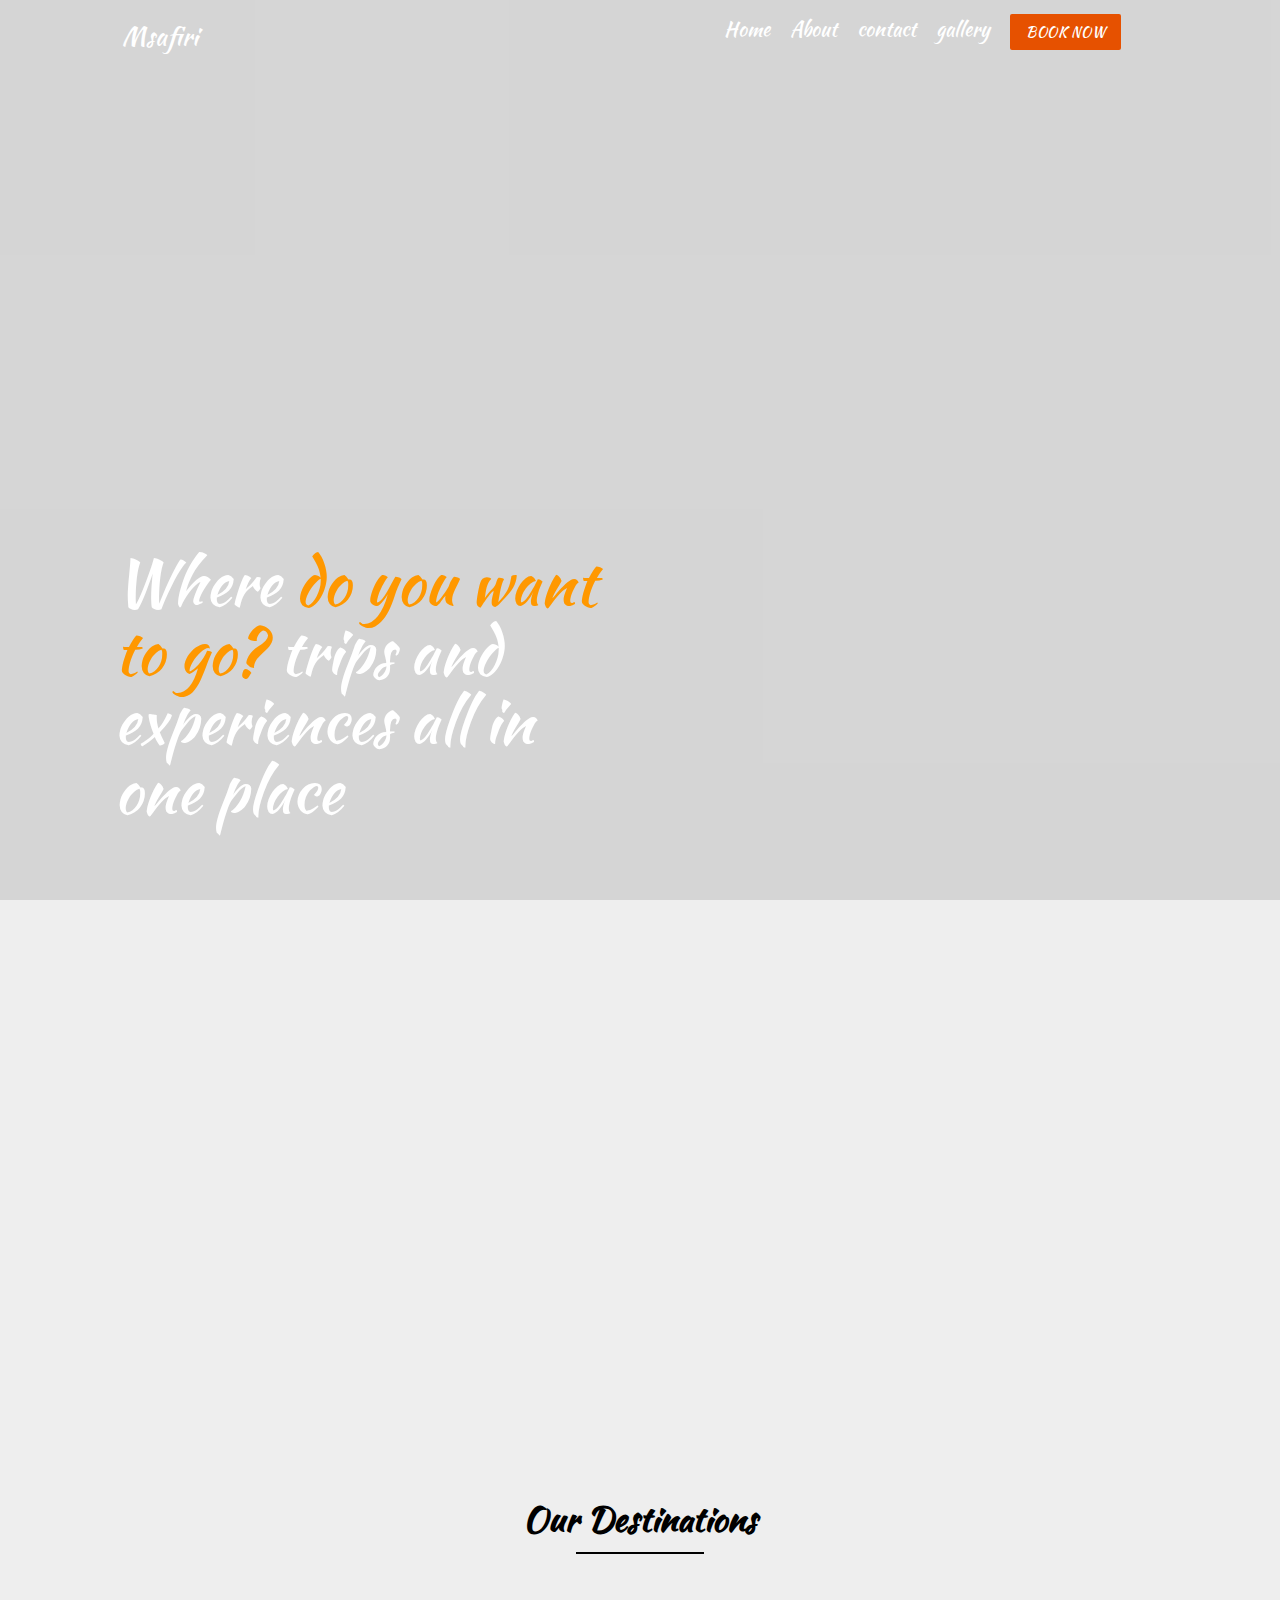
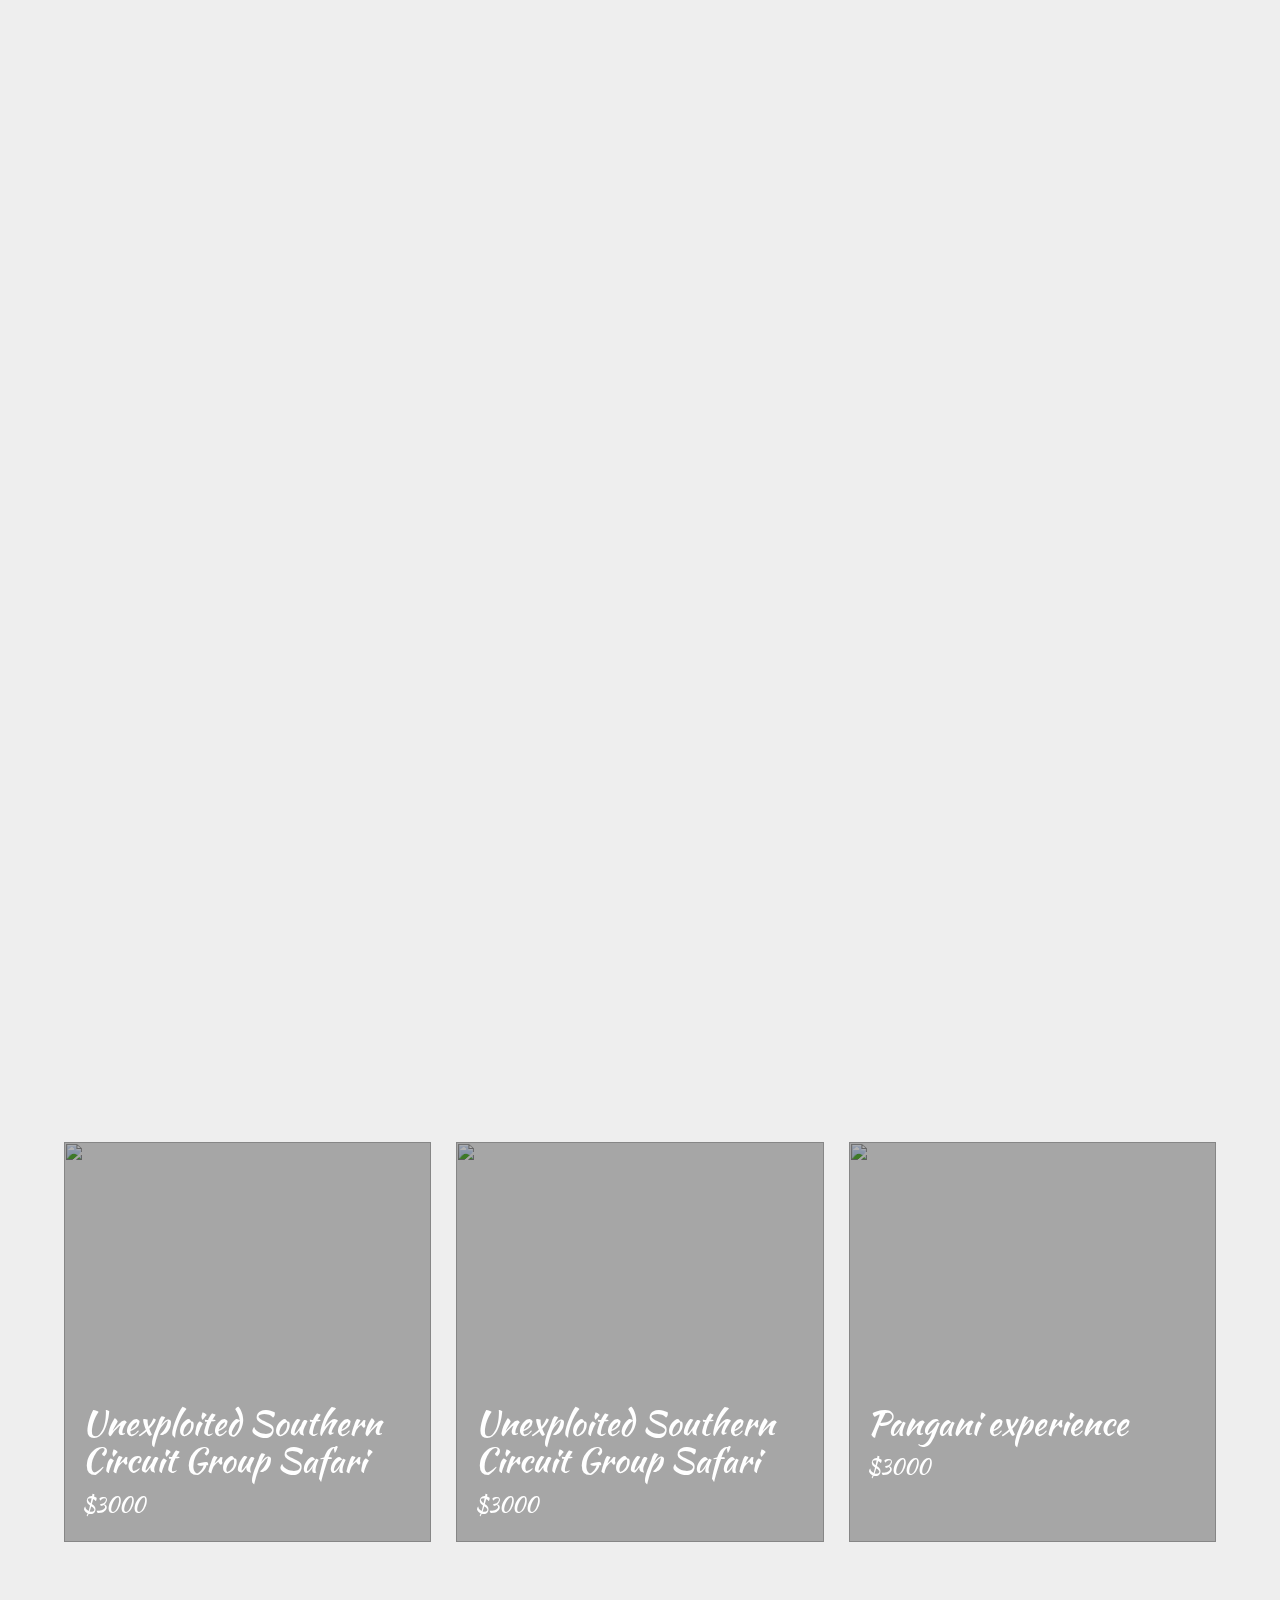
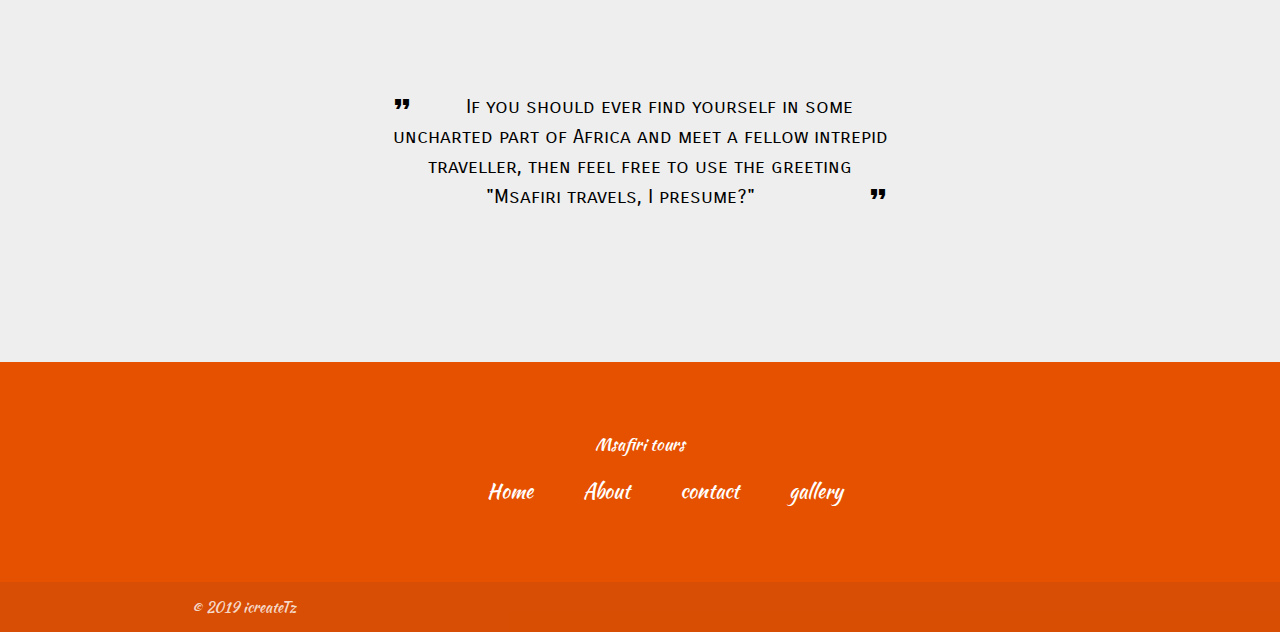
==== index.html @ 54f74cd2 "okok" ====
<html lang="en">
<head>
    <meta charset="UTF-8">
    <meta name="viewport" content="width=device-width, initial-scale=1.0">
    <meta http-equiv="X-UA-Compatible" content="ie=edge">
    <title>Home</title>
    <link rel="stylesheet" href="main.css">
    <!-- Compiled and minified CSS -->
    <link rel="stylesheet" href="https://cdnjs.cloudflare.com/ajax/libs/materialize/1.0.0/css/materialize.min.css">
    <!--Import Google Icon Font-->
    <link href="https://fonts.googleapis.com/icon?family=Material+Icons" rel="stylesheet">
    <link rel="stylesheet" href="https://cdnjs.cloudflare.com/ajax/libs/animate.css/3.7.0/animate.min.css">
    <link rel="stylesheet" href="https://use.fontawesome.com/releases/v5.6.3/css/all.css" integrity="sha384-UHRtZLI+pbxtHCWp1t77Bi1L4ZtiqrqD80Kn4Z8NTSRyMA2Fd33n5dQ8lWUE00s/" crossorigin="anonymous">
    <script src="https://unpkg.com/scrollreveal"></script>
    <link rel="stylesheet" href="owl/dist/assets/owl.carousel.min.css">
    <link rel="stylesheet" href="owl/dist/assets/owl.theme.default.min.css">
</head>
<body>
<div class="header">
   <div class="home-container">
    <div class="navigation">
        <div class="logo anim"><h4>Msafiri</h4></div>
        <div class="ultags anim">
            <ul>
                <li>Home</li>
                <li>About</li>
                <li>contact</li>
                <li>gallery</li>
                <li><a class="btn z-depth-0 orange darken-4">Book now</a></li>
            </ul>
        </div>
        </div>
   </div>
   <video src="https://res.cloudinary.com/dedfrilse/video/upload/v1546785202/ken.mp4" loop autoplay muted class="header-video"></video>
       <div class="header-overlay">
           <div class="home-container">
               <h1>Where <span class='orange-text darken-4'>do you want to go?</span> trips and experiences all in one place</h1>
           </div>
       </div>
</div>
<div class="anim why-choose-us anim">
    <div class="why-choose-us-header">
        <h4 class="black-text">Why choose us</h4>
        <h5 class="black-text">Here are reasons you should plan trip with us</h5>
    </div>
    <div class="home-container">
        <div class="why-choose-us-body">
            <div class="row">
                <div class="col s12 m4 l4 why-choose-us-card">
                    <img src="icons/location.svg" alt="">
                    <h4>World Class Service</h4>
                    <p>our services are not confined to safaris alone. Contact us for accommodation and flight reservations, airport transfers, family safaris, team building, Mountain climbing, photographic and incentives travels.</p>
                </div>
                <div class="col s12 m4 l4 why-choose-us-card">
                    <img src="icons/hotel.svg" alt="">
                    <h4>Hand picked hotels</h4>
                    <p>We have inspected each hotel, camp or lodge that is features on our website or itineraries thus you are receiving firsthand information with no detail left out</p>
                </div>
                <div class="col s12 m4 l4 why-choose-us-card">
                    <img src="icons/price-tag.svg" alt="">
                    <h4>Best price guaranteed</h4>
                    <p>Whether you are a solo traveler, a family, a group or are looking for specialised safaris ( e.g. birding), there is a safari for everyone at pocket friendly prices. </p>
                </div>
            </div>
        </div>
    </div>
</div>
<div class="destination-header">
    <h4 class='anim black-text'>Our Destinations</h4>
    <div class="destination-header-divider"></div>
</div>
<div class="home-container">
    <div class="destinations">
        <div class="destination-card anim">
            <img src="https://res.cloudinary.com/dedfrilse/image/upload/v1546245073/6.jpg" alt="">
            <div class="destination-overlay">
                <h2>Tanzania</h2>  
            </div>
        </div>
        <div class="destination-card anim">
            <img src="https://res.cloudinary.com/dedfrilse/image/upload/v1546245589/IMG_6199.jpg" alt="">
            <div class="destination-overlay">
                <h2>Malawi</h2>  
            </div>
        </div>
        <div class="destination-card anim">
            <img src="https://res.cloudinary.com/dedfrilse/image/upload/v1546245028/3.jpg" alt="">
            <div class="destination-overlay">
                <h2>Mozambique</h2>  
            </div>
        </div>
</div>
</div>
<div class="home-container">
    <div class="safari-advertisement anim">
        <img src="https://res.cloudinary.com/dedfrilse/image/upload/v1546245057/5.jpg" alt="">
        <div class="safari-advertisement-overlay">
        <h1>Best value Trips</h1>
        <p>Best offers trips from us</p>
        <a href="#" class="btn z-depth-0 large orange darken-4 white-text">
            <i class="material-icons right">chevron_right</i>Explore</a>
        </div>
    </div>
</div>
<div class="home-container">
    <div class="trip-card-container">
        <h4 class="center black-text trip-text anim">our most popular trips</h4>
    <div class="owl-carousel">
        <div class="trip-card">
            <img src="https://images.pexels.com/photos/386136/pexels-photo-386136.jpeg?auto=compress&cs=tinysrgb&h=650&w=940" alt="">
            <div class="trip-card-overlay">
                <div class="trip-overlay-details">
                    <h4>Unexploited Southern Circuit Group Safari</h4>
                    <h6>$3000</h6>
                </div>
            </div>
        </div>
        <div class="trip-card">
            <img src="https://images.pexels.com/photos/672358/pexels-photo-672358.jpeg?auto=compress&cs=tinysrgb&h=650&w=940" alt="">
            <div class="trip-card-overlay">
                <div class="trip-overlay-details">
                    <h4>Unexploited Southern Circuit Group Safari</h4>
                    <h6>$3000</h6>
                </div>
            </div>
        </div>
        <div class="trip-card">
            <img src="https://images.pexels.com/photos/1054655/pexels-photo-1054655.jpeg?auto=compress&cs=tinysrgb&h=650&w=940" alt="">
            <div class="trip-card-overlay">
                <div class="trip-overlay-details">
                    <h4>Pangani experience</h4>
                    <h6>$3000</h6>
                </div>
            </div>
        </div>
    </div>
    </div>
</div>
<div class="home-quotes">
    <p> <i class="material-icons left">format_quote</i>If you should ever find yourself
      in some uncharted part of Africa
      and meet a fellow intrepid traveller,
      then feel free to use the greeting
      "Msafiri travels, I presume?" <i class="material-icons right">format_quote</i></p>
  </div>
  
  <footer class="page-footer  orange darken-4">
<div class="footer-container">
    <h6>Msafiri tours</h6>
    <ul>
    <li>Home</li>
    <li>About</li>
    <li>contact</li>
    <li>gallery</li>
    </ul>
    <div class="social-icons">
            <i class="fab fa-facebook-f"></i>
            <i class="fab fa-twitter"></i>
            <i class="fab fa-instagram"></i>
    </div>
</div>
    <div class="footer-copyright">
      <div class="container">
      © 2019 icreateTz
      </div>
    </div>
  </footer>
      

















    <script src="jquery.js"></script>
      <!-- Compiled and minified JavaScript -->
      <script src="https://cdnjs.cloudflare.com/ajax/libs/materialize/1.0.0/js/materialize.min.js"></script>
    <script src="owl/dist/owl.carousel.min.js"></script>
    <script src="https://cdnjs.cloudflare.com/ajax/libs/gsap/2.0.2/TweenMax.min.js"></script>
    <script src="https://cdnjs.cloudflare.com/ajax/libs/ScrollMagic/2.0.6/plugins/animation.gsap.min.js"></script>
    <script src="https://cdnjs.cloudflare.com/ajax/libs/ScrollMagic/2.0.6/ScrollMagic.min.js"></script>
    <script src="script.js"></script>
    <script>
        window.sr = ScrollReveal();
sr.reveal('.anim', { interval: 10, reset: true });
</script>
</body>
</html>
---- main.css ----
@import url('https://fonts.googleapis.com/css?family=Kaushan+Script');
@import url('https://fonts.googleapis.com/css?family=Cabin');
@import url('https://fonts.googleapis.com/css?family=Montserrat');
@import url('https://fonts.googleapis.com/css?family=Carrois+Gothic+SC');
body{
    padding: 0%;
    margin: 0px;
    background-color: #eeeeee;
    font-family: 'Kaushan Script', cursive;
}
.header{
    width: 100%;
    height: 100vh;
    position: relative;
    overflow: hidden;
}
.navigation{
    width: 100%;
    height: 64px;
    display: flex;
    flex-direction: row;
    position: absolute;
    top: 0;
    left: 0;
    z-index: 99;
}
.logo{
    flex: 1;
    height: inherit;
    display: flex;
    flex-direction: row;
    justify-content: center;
    align-items: center;
}
.logo h4{
    font-size: 25px;
    color: white;

}
.ultags{
    flex: 3;
    height: inherit;
    display: flex;
    flex-direction: row;
    align-items: center;
}
.ultags ul{
    display: flex;
    flex-direction: row;
    left: 40%;
    position: relative;
}
.ultags ul li {
    padding-left: 20px;
    font-size: 20px;
    color: white;
}

.header-video{
    top: 50%;
    left: 50%;
    transform: translateY(-50%) translateX(-50%);
    min-width: 100%;
    min-height: 100%;
    width: auto;
    height: auto;
    position: absolute;
    z-index: -99;
}
.header-overlay{
    width: 100%;
    height: 100%;
    top: 0;
    left: 0;
    background-color: rgba(0, 0, 0, 0.1);
    position: absolute;
    z-index: -50;
    display: flex;
    align-items: flex-end;
}
.header-overlay h1{
    color: white;
    position: relative;
    padding: 50px;
    max-width: 605px;
}
@media(max-width: 968px){
    .header-overlay{
        align-items: center;
    }
    .header-overlay h1{
        font-size: 20px;
    }

}
.destination-header{
    display: flex;
    align-items: center;
    flex-direction: column;
    width: 100%;
}
.destination-header h4{
    font-weight: 700;
}
.destination-header-divider{
    width: 10%;
    height: 2px;
    background-color: black;
}
.destinations{
    position: relative;
    width: 100%;
    display: flex;
    flex-direction: row;
    justify-content: space-evenly;
}
.destination-card{
    height: 400px;
    width: 30%;
    position: relative;
    margin-top: 100px;
    margin-bottom: 100px;
    overflow: hidden;
    visibility: hidden;
}
.destination-card img{
    width: 100%;
    height: 100%;
    display: block;
    object-fit: cover;
    position: absolute;
    top: 0;
    left: 0;
    z-index: -50;
}

.destination-card .destination-overlay{
    width: 100%;
    height: 100%;
    top: 0;
    left: 0;
    position: absolute;
    z-index: -40;
    background-color: rgba(0, 0, 0, 0.3);
    display: flex;
    align-items: center;
    justify-content: center;
}

.destination-overlay h2{
    color: aliceblue;  
    font-family: 'Kaushan Script', cursive;
}
@media(max-width: 968px){
    .destinations{
        flex-direction: column;
    }
    .destination-card{
        width: 90%;
        left: 5%;
        margin-top: 20px;
        margin-bottom: 20px;
    }
}

.safari-advertisement{
    width: 100%;
    height: 400px;
    margin-bottom: 100px;
    position: relative;
    visibility: hidden;
}
.safari-advertisement img{
    width: 100%;
    height: 100%;
    display: block;
    object-fit: cover;
    position: absolute;
    z-index: -60;
    top: 0;
    left: 0;
}
.safari-advertisement .safari-advertisement-overlay{
    width: 100%;
    height: 100%;
    top: 0;
    left: 0;
    position: absolute;
    z-index: -40;
    display: flex;
    flex-direction: column;
    justify-content: center;
    align-items: center;
}
.safari-advertisement-overlay h1,p{
    color: white;
    max-width: 605px;

}
.safari-advertisement-overlay h1{
    font-size: 80px;
    font-family: 'Kaushan Script', cursive;
}
.safari-advertisement-overlay p{
    font-size: 20px;
    font-weight: bold;
}
.home-container{
    margin: 0 auto;
    width: 90%;
}
.trip-card-container{
    margin-bottom: 100px;
}
.trip-text{
    margin-bottom: 50px;
    visibility: hidden;
}
.trip-card{
    height: 400px;
}
.trip-card img{
    position: absolute;
    top: 0;
    left: 0;
    width: 100%;
    height: 100%;
    display: block;
    object-fit: cover;
    z-index: -40;
}
.trip-card .trip-card-overlay{
    width: 100%;
    height: 100%;
    top: 0;
    left: 0;
    position: absolute;
    z-index: -30;
    background-color: rgba(0, 0, 0, 0.3);
}
.trip-card .trip-overlay-details{
    width: 90%;
    top: 60%;
    left: 5%;
    position: relative;
}
.trip-overlay-details h6,h4{
color: white;
font-size: 20px;
}

.why-choose-us{
    width: 100%;
    margin-top: 100px;
    visibility: hidden;
}
.why-choose-us h4,h5,p{
    font-family: 'Carrois Gothic SC', sans-serif;
}
.why-choose-us-header{
    width: 100%;
    display: flex;
    flex-direction: column;
    align-items: center;
    margin-bottom: 50px;
}
.why-choose-us-body{
    width: 100%;
}
.why-choose-us-card{
    display: flex;
    flex-direction: column;
    justify-content: center;
    align-items: center;
    text-align: center;
}
.why-choose-us-card img{
    width: 80px;
    height: 80px;
}
.why-choose-us-card h4{
    color: black;
    font-weight: 900;
    font-size: 20px;
}
.why-choose-us-card p{
    font-size: 15px;
    color: black;
    font-weight: 400;
}
.home-quotes{
    width: 100%;
    position: relative;
    text-align: center;
    margin-bottom: 100px;
}
.home-quotes p{
    color: black;
    text-align: center;
    margin: 0 auto;
    max-width: 500px;
    padding-top: 50px;
    padding-bottom: 50px;
    font-size: 20px;
}
.footer-container{
    width: 100%;
    height: 200px;
    display: flex;
    flex-direction: column;
    justify-content: center;
    align-items: center;
}
.footer-container .social-icons{
    display: flex;
    flex-direction: row;
}
.social-icons i{
    padding-left: 20px;
}
.footer-container ul{
    display: flex;
    flex-direction: row;
    padding-bottom: 20px;
}
.footer-container ul li{
    padding-left: 50px;
    font-size: 20px;
}
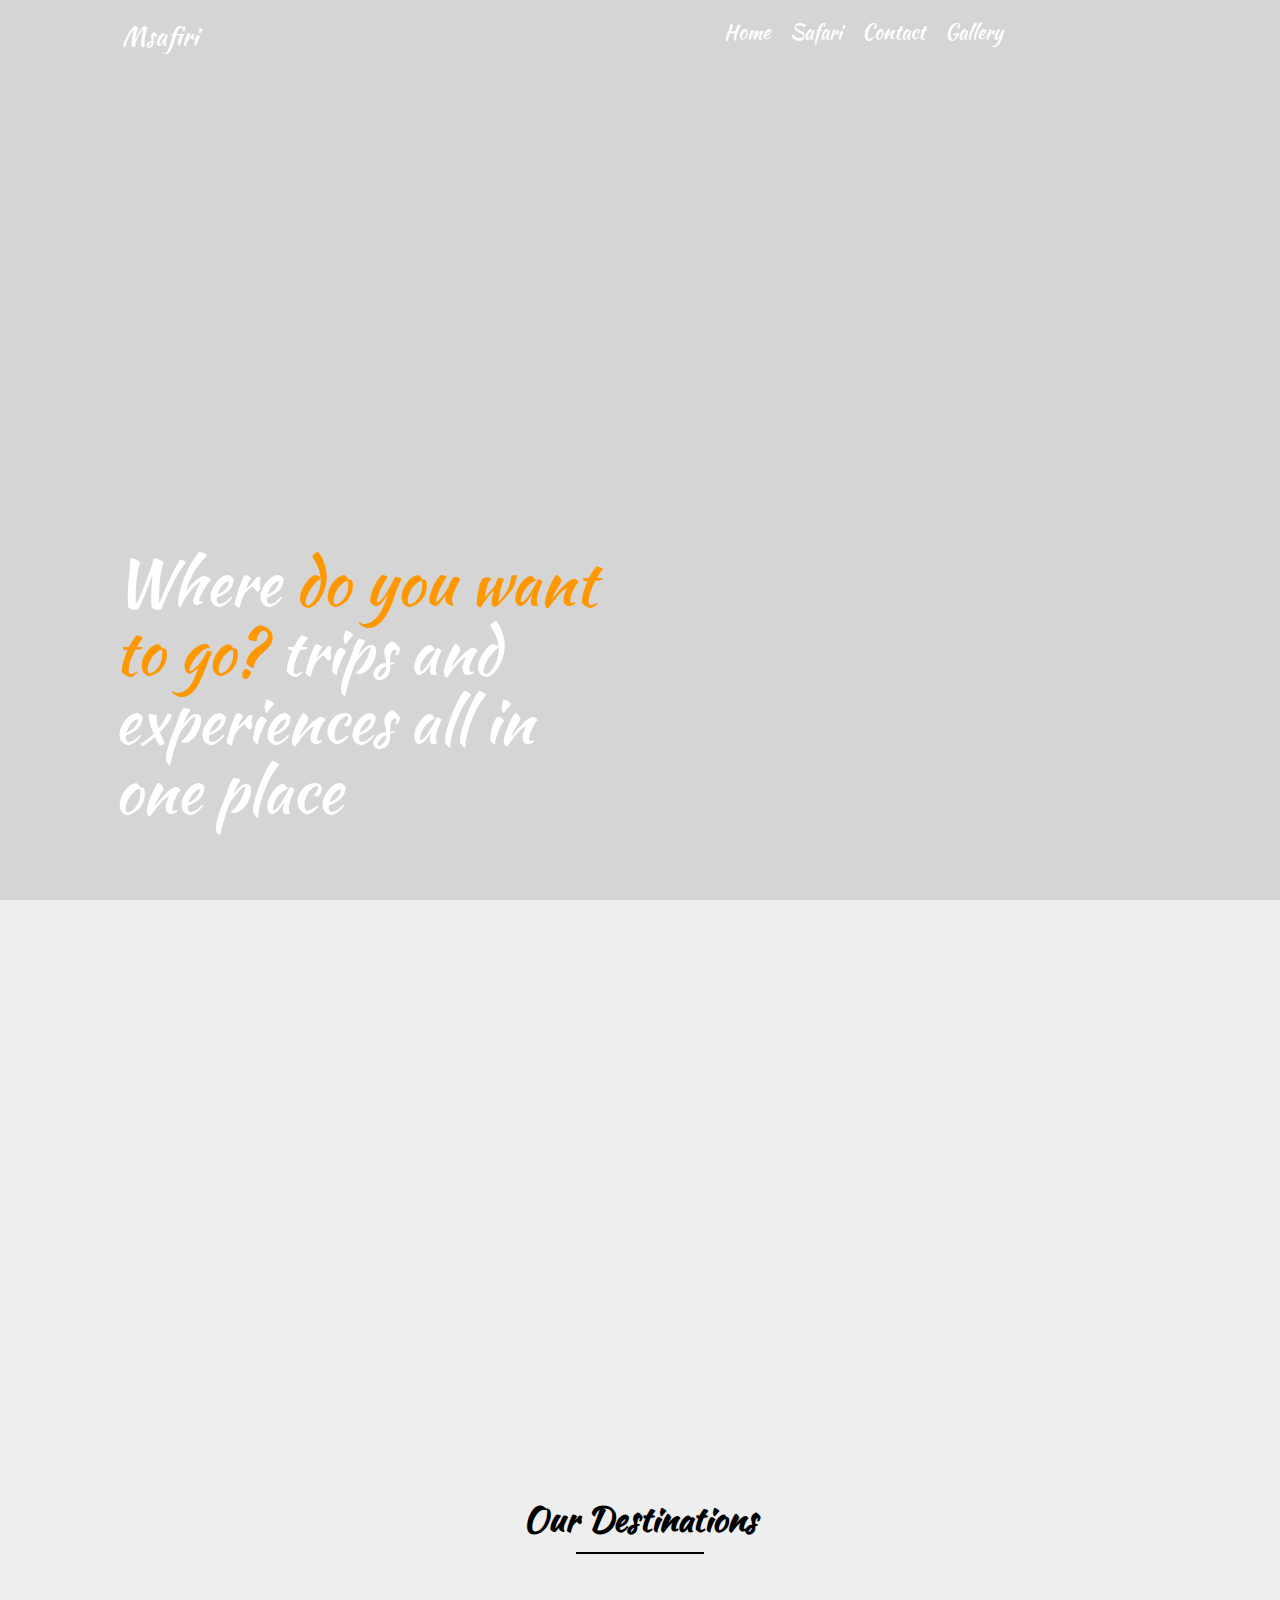
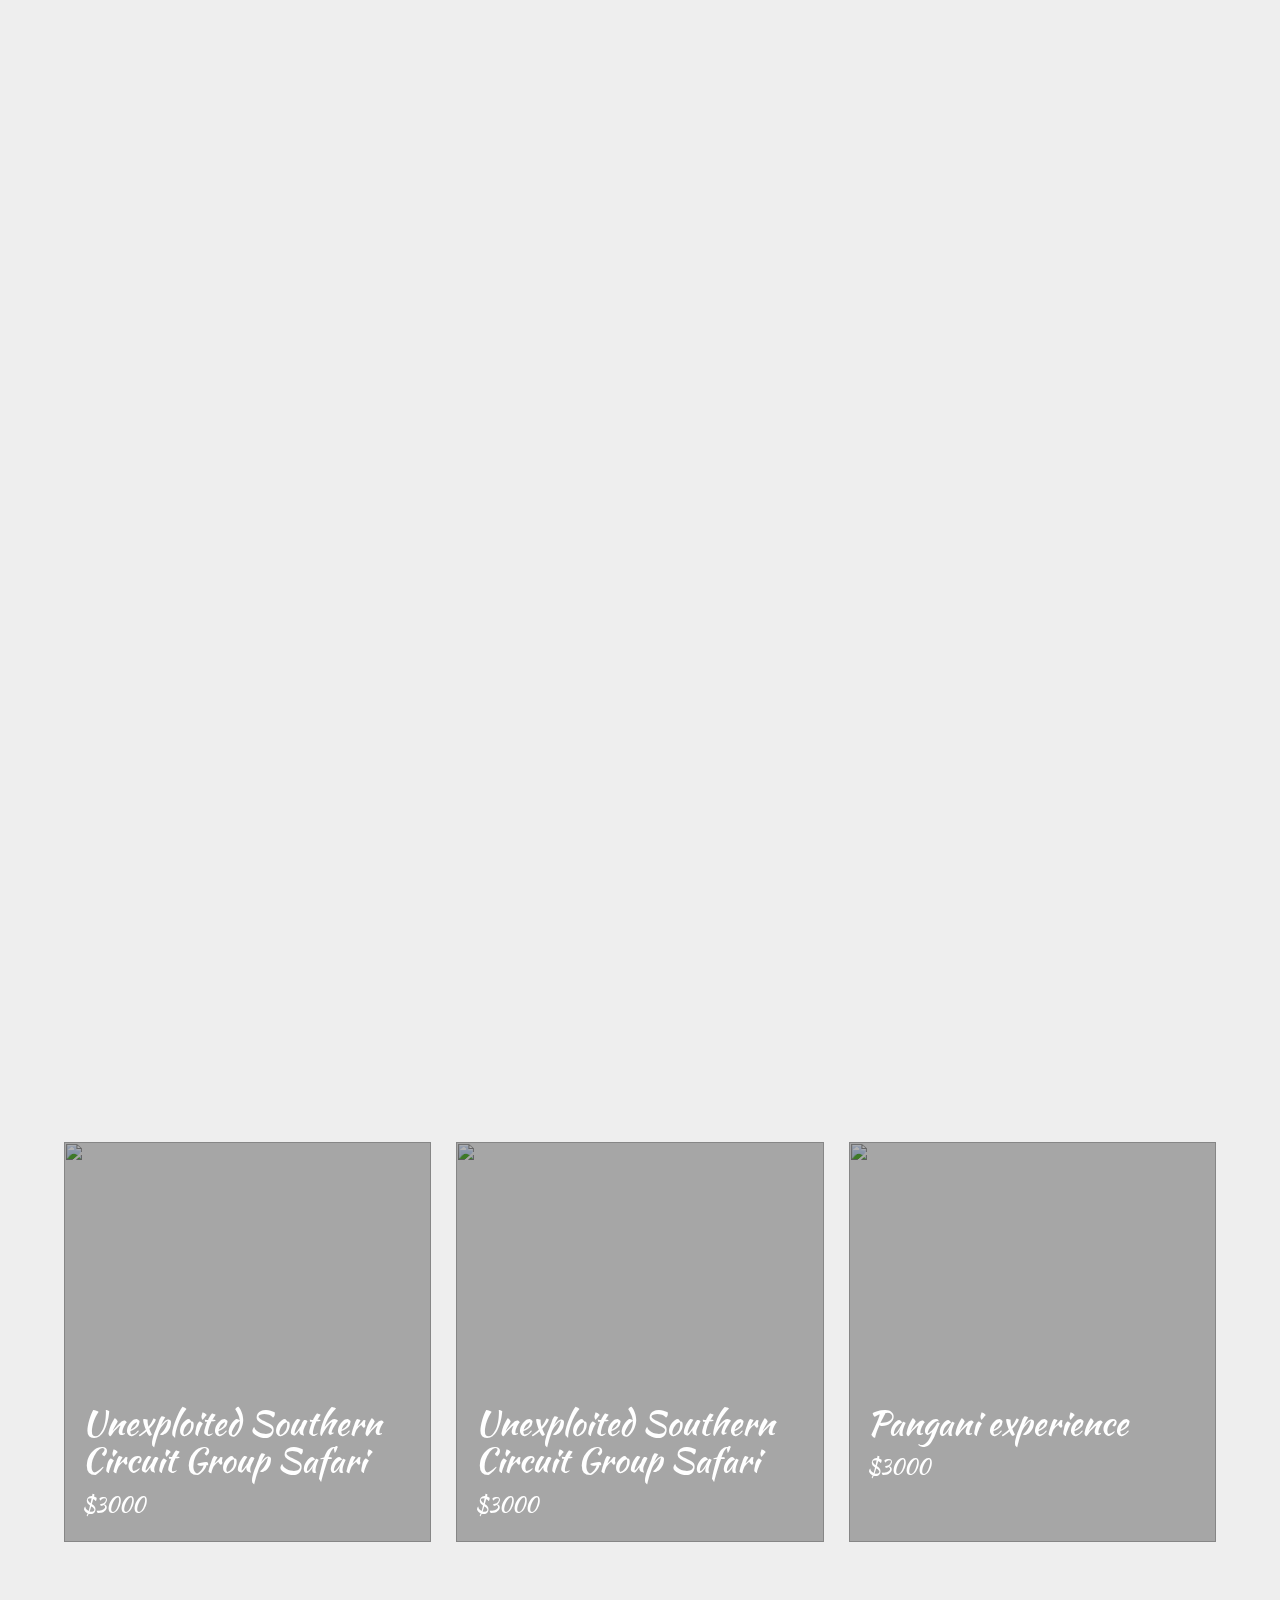
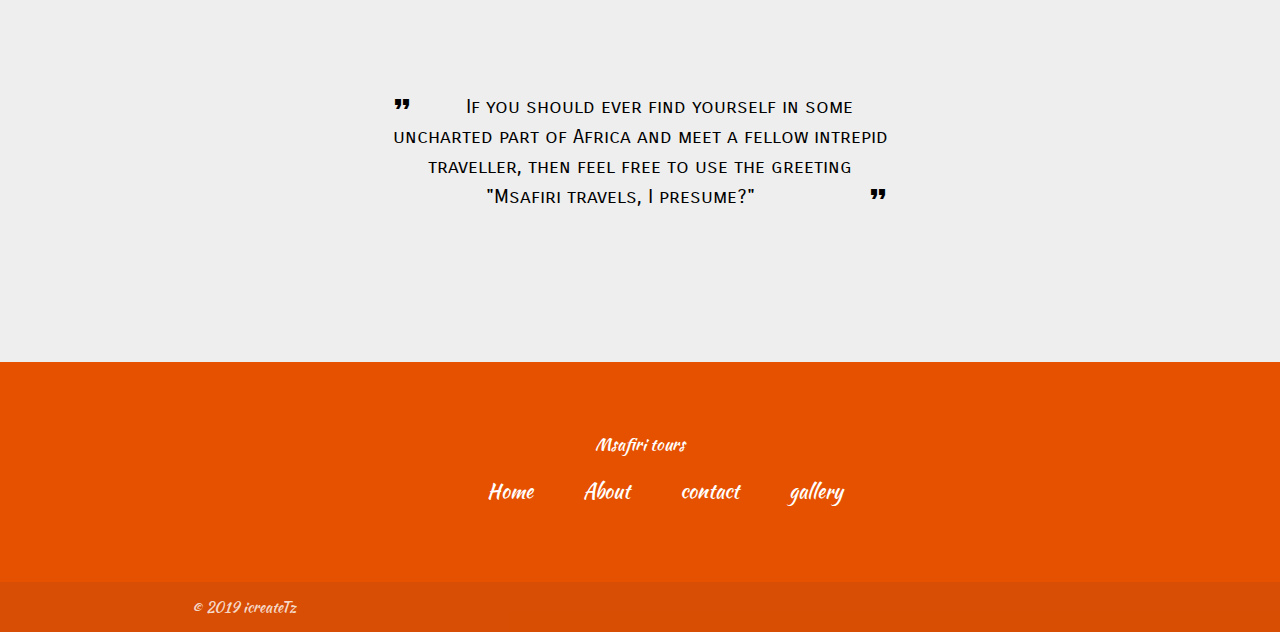
==== commit 38c568de: "safaridetails page" ====
--- a/index.html
+++ b/index.html
@@ -22,11 +22,10 @@
         <div class="logo anim"><h4>Msafiri</h4></div>
         <div class="ultags anim">
             <ul>
-                <li>Home</li>
-                <li>About</li>
-                <li>contact</li>
-                <li>gallery</li>
-                <li><a class="btn z-depth-0 orange darken-4">Book now</a></li>
+                <li><a href="">Home</a></li>
+                <li><a href="/safaridetails.html">Safari</a></li>
+                <li><a href="">Contact</a></li>
+                <li><a href="">Gallery</a></li>
             </ul>
         </div>
         </div>
--- a/main.css
+++ b/main.css
@@ -50,7 +50,7 @@
     left: 40%;
     position: relative;
 }
-.ultags ul li {
+.ultags ul li a{
     padding-left: 20px;
     font-size: 20px;
     color: white;
